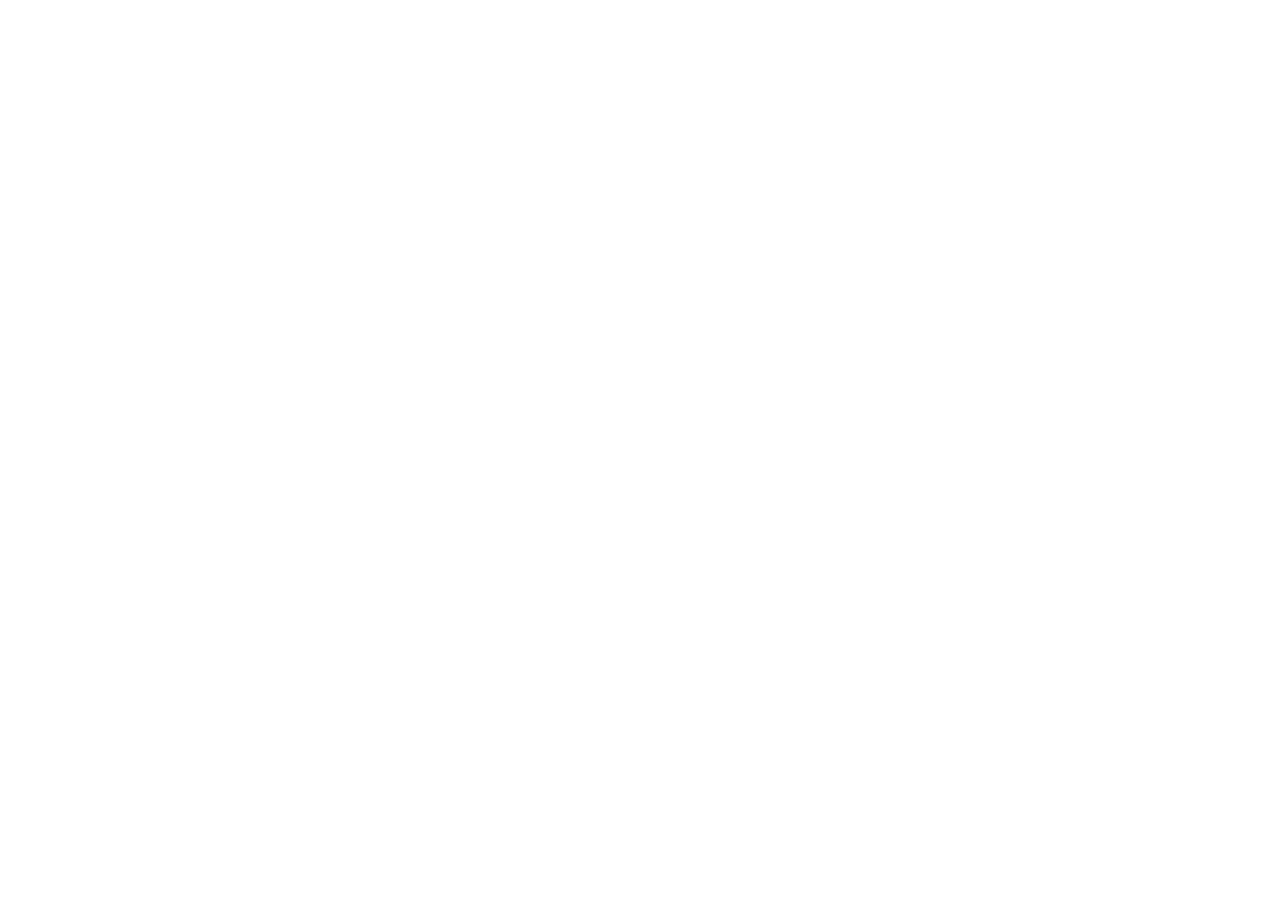
==== HTML/quiz.html @ 4b6440df "Finalização do main da pagina inicial" ====
<!DOCTYPE html>
<html lang="en">
<head>
    <meta charset="UTF-8">
    <meta name="viewport" content="width=device-width, initial-scale=1.0">
    <title>Quiz</title>
</head>
<body>
    
</body>
</html>
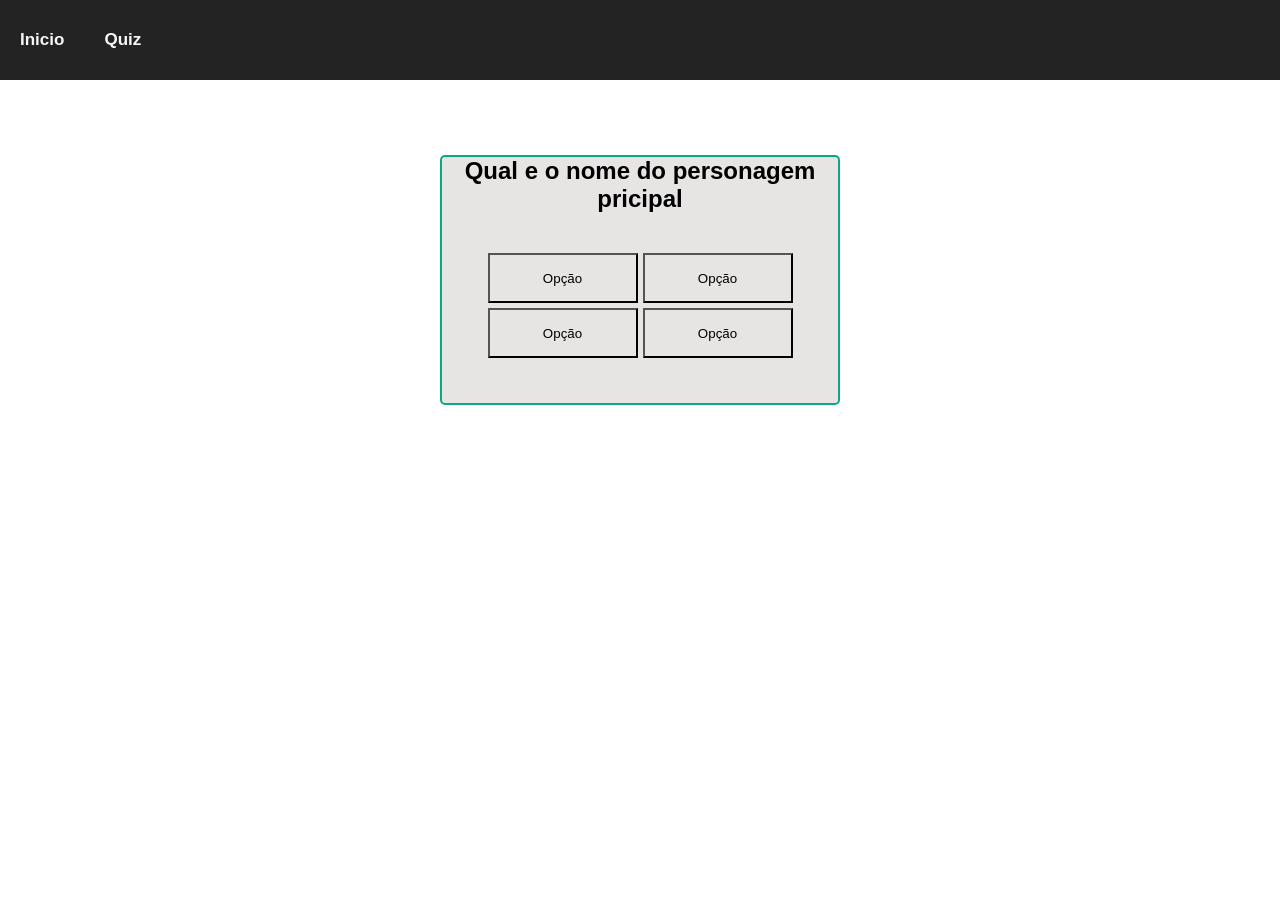
==== commit 4ce22919: "Iniciando a criação do quiz" ====
--- a/HTML/quiz.html
+++ b/HTML/quiz.html
@@ -4,8 +4,32 @@
     <meta charset="UTF-8">
     <meta name="viewport" content="width=device-width, initial-scale=1.0">
     <title>Quiz</title>
+    <link rel="stylesheet" href="/CSS/quiz.css">
+    <link rel="stylesheet" href="/CSS/menu.css">
+    <script src="/JS/quiz.js"defer></script>
 </head>
 <body>
-    
+     <header>
+        <div class="links">
+            <ul>
+                <li><a href="">Inicio</a></li>
+                <li><a href="">Quiz</a></li>
+            </ul>
+        </div>
+       
+    </header>
+    <main>
+        <div class="Jogo">
+            <div class="Pergunta">
+                <h2>Qual e o nome do personagem pricipal</h2>
+            </div>
+            <div class="Resposta">
+                <button id="opcaoA">Opção</button>
+                <button id="opcaoB">Opção</button>
+                <button id="opcaoC">Opção</button>
+                <button id="opcaoD">Opção</button>
+            </div>
+        </div>
+    </main>
 </body>
 </html>
--- a/CSS/quiz.css
+++ b/CSS/quiz.css
@@ -0,0 +1,32 @@
+:root{
+    --cor-enunciado: rgb(22, 163, 116);
+    --cor-opcoes: color: rgb(18, 107, 107);
+    --fundo-tudo: #ffffff;
+    --borda: 2px solid rgb(160, 158, 158);
+    --borda-container-quiz: 2px solid rgb(12, 168, 134);
+    --fundo-enunciados-e-opcoes: #e6e6e6;
+    --fundo-container-quiz: #e7e4e4;
+}
+
+.Jogo{
+    min-width: 350px;
+    max-width: 400px;
+     min-height: 250px;
+    max-height: 400px;
+    background-color: var(--fundo-container-quiz);
+    border:  var(--borda-container-quiz);
+    border-radius: 5px;
+}
+.Resposta{
+    display: grid;
+    grid-template-columns: repeat(2,max-content);
+    justify-content: center;
+    margin-top: 40px;
+    gap: 5px;
+
+}
+.Resposta button{
+    background-color: var(--cor-opcoes);
+    min-height: 50px;
+    min-width: 150px;
+}
--- a/CSS/menu.css
+++ b/CSS/menu.css
@@ -0,0 +1,119 @@
+*{
+    margin: 0;
+    padding: 0;
+    box-sizing: border-box;
+    font-family: 'Franklin Gothic Medium', 'Arial Narrow', Arial, sans-serif;
+}
+
+body{
+ display: flex;
+ flex-direction: column;
+ align-items: center;
+ min-height: 100vh;
+}
+
+main{
+    justify-content: center;
+    align-items: center;
+    display: flex;
+    flex-direction: column;
+    width: 100%;
+    padding: 30px;
+    gap: 100px;
+    min-height: 400px;
+    text-align: center;
+}
+
+header{
+    width: 100%;
+    height: 80px;
+    top: 0;
+    display: flex;
+    justify-content: space-between;
+    background-color: rgb(36, 35, 35);
+    padding: 20px;
+    align-items: center;
+}
+
+header .links {
+    width: 70%;
+    justify-content: flex-start;
+    align-items: center;
+    display: flex;
+}
+
+header .links ul{
+    display: flex;
+    justify-content: center;
+    align-items: center;
+    list-style: none;
+    gap: 40px;
+}
+header .links a{
+    font-size: 17px;
+    text-decoration: none;
+    font-weight: 600;
+    color: rgb(246, 246, 247);
+    transition: 0.5s;
+}
+
+header .links a:hover{
+    color: rgb(17, 176, 224);   
+}
+header .input{
+    width: 30%;
+    height: 20px;
+    gap: 20px;
+    background-color: rgb(247, 248, 248);
+    display: flex;
+    border-radius: 10px;
+    padding: 20px;
+    justify-content: space-between;
+    align-items: center;
+}
+header .input input{
+    width: 95%;
+    height: 20px;
+    background: transparent;
+    border: none;
+    outline: none;
+}
+
+header .input .icone{
+    width: 5%;
+    height: 20px;
+    display: flex;
+    justify-content: center;
+    align-items: center;
+}
+
+header .input .icone img{
+    width: 100%;
+    height: auto;
+}
+
+header .statusCatalogo {
+    width: 10%;
+    display: flex;
+    align-items: center;
+    gap: 20px;
+    justify-content: flex-start;
+}
+
+header span {
+    font-size: larger;
+    color: rgb(247, 248, 248);
+    font-family: "PT Sans Caption", monospace;
+}
+
+header .statusCatalogo button{
+    width: 40px;
+    height: 40px;
+    cursor: pointer;
+    background-color: rgb(0, 162, 255);
+    border: none;
+    border-radius: 10px;
+    font-size: 20px;
+    color: aliceblue;
+}
+
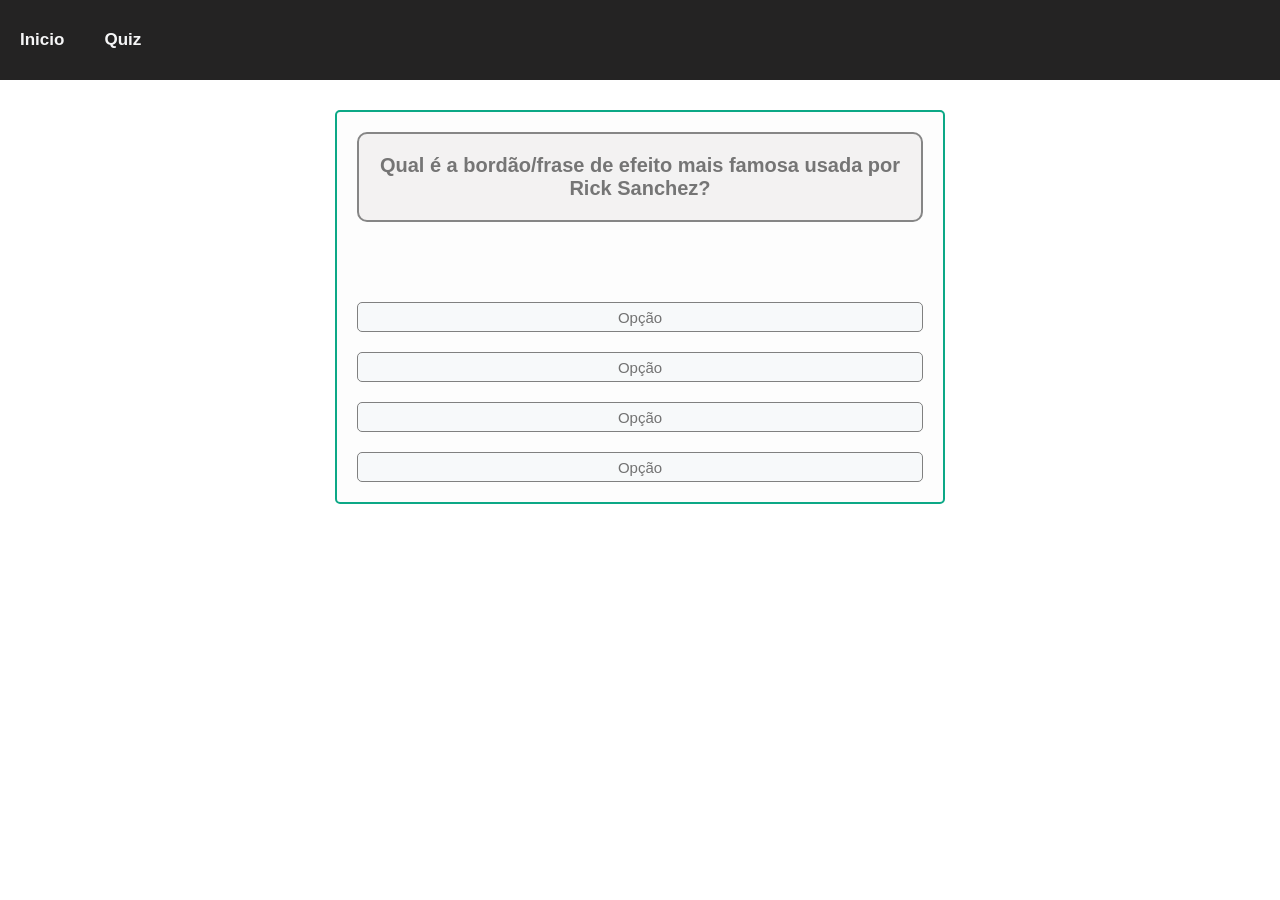
==== commit d587ebd8: "Finalização da pagina incial" ====
--- a/HTML/quiz.html
+++ b/HTML/quiz.html
@@ -12,8 +12,8 @@
      <header>
         <div class="links">
             <ul>
-                <li><a href="">Inicio</a></li>
-                <li><a href="">Quiz</a></li>
+                <li><a href="/index.html">Inicio</a></li>
+                <li><a href="/HTML/quiz.html">Quiz</a></li>
             </ul>
         </div>
        
@@ -21,7 +21,7 @@
     <main>
         <div class="Jogo">
             <div class="Pergunta">
-                <h2>Qual e o nome do personagem pricipal</h2>
+                <h2 id="titulo">Qual e o nome do personagem pricipal</h2>
             </div>
             <div class="Resposta">
                 <button id="opcaoA">Opção</button>
--- a/CSS/quiz.css
+++ b/CSS/quiz.css
@@ -1,32 +1,57 @@
-:root{
+:root {
     --cor-enunciado: rgb(22, 163, 116);
     --cor-opcoes: color: rgb(18, 107, 107);
     --fundo-tudo: #ffffff;
     --borda: 2px solid rgb(160, 158, 158);
     --borda-container-quiz: 2px solid rgb(12, 168, 134);
-    --fundo-enunciados-e-opcoes: #e6e6e6;
+    --fundo-enunciados-e-opcoes: #f8f8f8;
     --fundo-container-quiz: #e7e4e4;
 }
 
-.Jogo{
+.Jogo {
     min-width: 350px;
-    max-width: 400px;
-     min-height: 250px;
+    width: 50%;
+    max-width: 50%;
+    min-height: 250px;
     max-height: 400px;
-    background-color: var(--fundo-container-quiz);
-    border:  var(--borda-container-quiz);
+    display: flex;
+    flex-direction: column;
+    gap: 40px;
+    background-color: #fdfdfd;
+    border: var(--borda-container-quiz);
     border-radius: 5px;
+    padding: 20px;
 }
-.Resposta{
-    display: grid;
-    grid-template-columns: repeat(2,max-content);
-    justify-content: center;
+
+.Resposta {
+    display: flex;
+    flex-direction: column;
+    width: 100%;
+    justify-content: flex-start;
     margin-top: 40px;
-    gap: 5px;
+    gap: 20px;
+}
 
+.Pergunta {
+    width: 100%;
+    display: flex;
+    padding: 20px;
+    border-radius: 10px;
+    background-color: #f3f2f2;
+    border: 2px solid rgb(134, 134, 134);
 }
-.Resposta button{
-    background-color: var(--cor-opcoes);
-    min-height: 50px;
-    min-width: 150px;
+
+.Pergunta h2 {
+    color: #757575;
+    font-size: 20px;
+}
+
+.Resposta button {
+    background-color: #f7f9fa;
+    min-height: 30px;
+    color: #727272;
+    font-size: 15px;
+    border-radius: 5px;
+    border: 1px solid grey;
+    width: 100%;
 }
